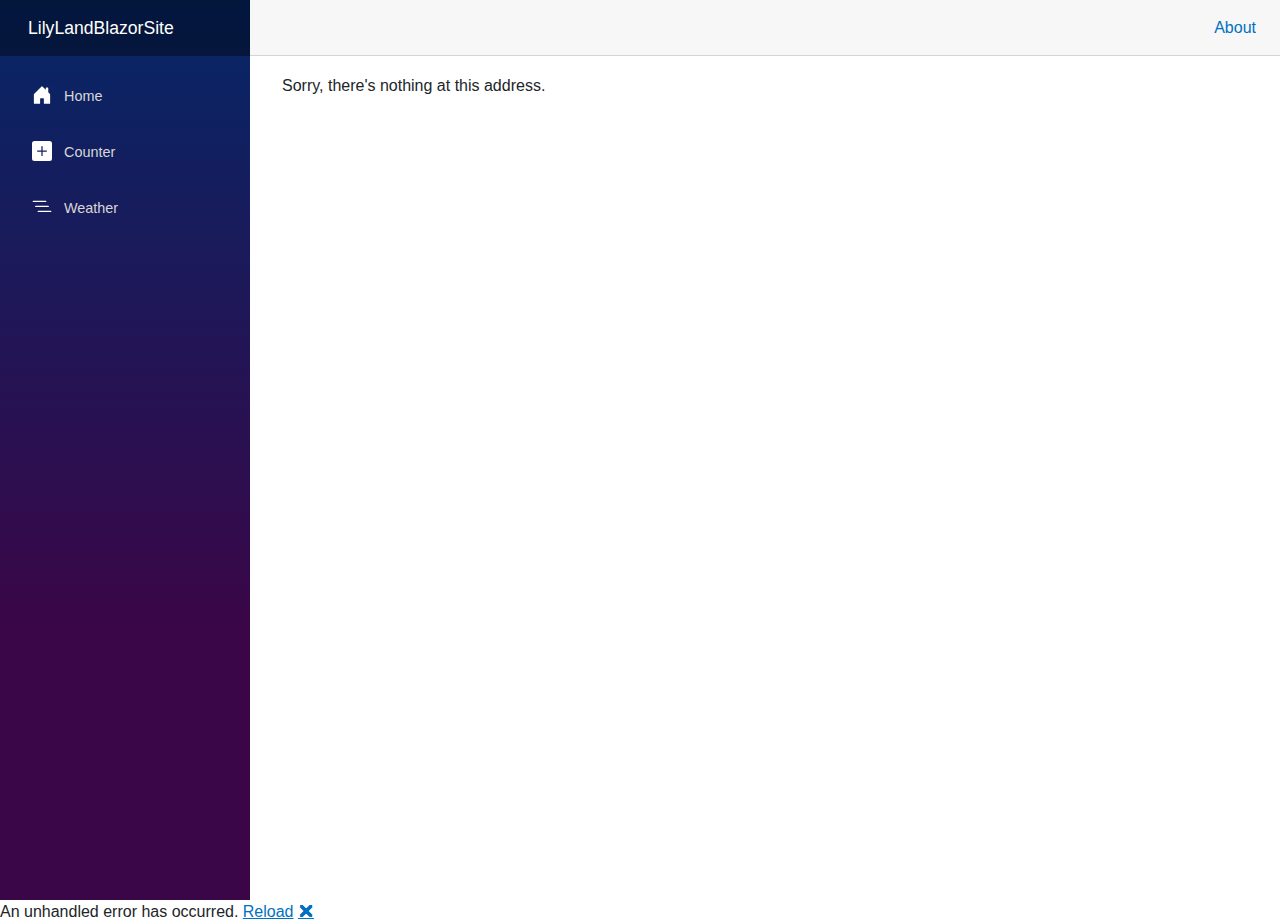
==== index.html @ dc2b2379 "Removing things from wwwRoot" ====
<!DOCTYPE html>
<html lang="en">

<head>
    <meta charset="utf-8" />
    <meta name="viewport" content="width=device-width, initial-scale=1.0" />
    <title>LilyLandBlazorSite</title>
    <base href="/lily-land-site" />
    <link rel="stylesheet" href="css/bootstrap/bootstrap.min.css" />
    <link rel="stylesheet" href="css/app.css" />
    <link rel="icon" type="image/png" href="favicon.png" />
    <link href="LilyLandBlazorSite.styles.css" rel="stylesheet" />
</head>

<body>
    <div id="app">
        <svg class="loading-progress">
            <circle r="40%" cx="50%" cy="50%" />
            <circle r="40%" cx="50%" cy="50%" />
        </svg>
        <div class="loading-progress-text"></div>
    </div>

    <div id="blazor-error-ui">
        An unhandled error has occurred.
        <a href="" class="reload">Reload</a>
        <a class="dismiss">🗙</a>
    </div>
    <script src="_framework/blazor.webassembly.js"></script>
</body>

</html>
---- css/app.css ----
html, body {
    font-family: 'Helvetica Neue', Helvetica, Arial, sans-serif;
}

h1:focus {
    outline: none;
}

a, .btn-link {
    color: #0071c1;
}

.btn-primary {
    color: #fff;
    background-color: #1b6ec2;
    border-color: #1861ac;
}

.btn:focus, .btn:active:focus, .btn-link.nav-link:focus, .form-control:focus, .form-check-input:focus {
  box-shadow: 0 0 0 0.1rem white, 0 0 0 0.25rem #258cfb;
}

.content {
    padding-top: 1.1rem;
}

.valid.modified:not([type=checkbox]) {
    outline: 1px solid #26b050;
}

.invalid {
    outline: 1px solid red;
}

.validation-message {
    color: red;
}

.blazor-error-ui {
    background-color: black;
}

.blazor-error-boundary {
    background: url([data-uri]) no-repeat 1rem/1.8rem, #b32121;
    padding: 1rem 1rem 1rem 3.7rem;
    color: white;
}

    .blazor-error-boundary::after {
        content: "An error has occurred."
    }

.loading-progress {
    position: relative;
    display: block;
    width: 8rem;
    height: 8rem;
    margin: 20vh auto 1rem auto;
}

    .loading-progress circle {
        fill: none;
        stroke: #e0e0e0;
        stroke-width: 0.6rem;
        transform-origin: 50% 50%;
        transform: rotate(-90deg);
    }

        .loading-progress circle:last-child {
            stroke: #1b6ec2;
            stroke-dasharray: calc(3.141 * var(--blazor-load-percentage, 0%) * 0.8), 500%;
            transition: stroke-dasharray 0.05s ease-in-out;
        }

.loading-progress-text {
    position: absolute;
    text-align: center;
    font-weight: bold;
    inset: calc(20vh + 3.25rem) 0 auto 0.2rem;
}

    .loading-progress-text:after {
        content: var(--blazor-load-percentage-text, "Loading");
    }

code {
    color: #c02d76;
}
---- LilyLandBlazorSite.styles.css ----
/* /Layout/MainLayout.razor.rz.scp.css */
.page[b-nm8itm3bih] {
    position: relative;
    display: flex;
    flex-direction: column;
}

main[b-nm8itm3bih] {
    flex: 1;
}

.sidebar[b-nm8itm3bih] {
    background-image: linear-gradient(180deg, rgb(5, 39, 103) 0%, #3a0647 70%);
}

.top-row[b-nm8itm3bih] {
    background-color: #f7f7f7;
    border-bottom: 1px solid #d6d5d5;
    justify-content: flex-end;
    height: 3.5rem;
    display: flex;
    align-items: center;
}

    .top-row[b-nm8itm3bih]  a, .top-row[b-nm8itm3bih]  .btn-link {
        white-space: nowrap;
        margin-left: 1.5rem;
        text-decoration: none;
    }

    .top-row[b-nm8itm3bih]  a:hover, .top-row[b-nm8itm3bih]  .btn-link:hover {
        text-decoration: underline;
    }

    .top-row[b-nm8itm3bih]  a:first-child {
        overflow: hidden;
        text-overflow: ellipsis;
    }

@media (max-width: 640.98px) {
    .top-row[b-nm8itm3bih] {
        justify-content: space-between;
    }

    .top-row[b-nm8itm3bih]  a, .top-row[b-nm8itm3bih]  .btn-link {
        margin-left: 0;
    }
}

@media (min-width: 641px) {
    .page[b-nm8itm3bih] {
        flex-direction: row;
    }

    .sidebar[b-nm8itm3bih] {
        width: 250px;
        height: 100vh;
        position: sticky;
        top: 0;
    }

    .top-row[b-nm8itm3bih] {
        position: sticky;
        top: 0;
        z-index: 1;
    }

    .top-row.auth[b-nm8itm3bih]  a:first-child {
        flex: 1;
        text-align: right;
        width: 0;
    }

    .top-row[b-nm8itm3bih], article[b-nm8itm3bih] {
        padding-left: 2rem !important;
        padding-right: 1.5rem !important;
    }
}
/* /Layout/NavMenu.razor.rz.scp.css */
.navbar-toggler[b-fr4rt4i6uz] {
    background-color: rgba(255, 255, 255, 0.1);
}

.top-row[b-fr4rt4i6uz] {
    height: 3.5rem;
    background-color: rgba(0,0,0,0.4);
}

.navbar-brand[b-fr4rt4i6uz] {
    font-size: 1.1rem;
}

.bi[b-fr4rt4i6uz] {
    display: inline-block;
    position: relative;
    width: 1.25rem;
    height: 1.25rem;
    margin-right: 0.75rem;
    top: -1px;
    background-size: cover;
}

.bi-house-door-fill-nav-menu[b-fr4rt4i6uz] {
    background-image: url("data:image/svg+xml,%3Csvg xmlns='http://www.w3.org/2000/svg' width='16' height='16' fill='white' class='bi bi-house-door-fill' viewBox='0 0 16 16'%3E%3Cpath d='M6.5 14.5v-3.505c0-.245.25-.495.5-.495h2c.25 0 .5.25.5.5v3.5a.5.5 0 0 0 .5.5h4a.5.5 0 0 0 .5-.5v-7a.5.5 0 0 0-.146-.354L13 5.793V2.5a.5.5 0 0 0-.5-.5h-1a.5.5 0 0 0-.5.5v1.293L8.354 1.146a.5.5 0 0 0-.708 0l-6 6A.5.5 0 0 0 1.5 7.5v7a.5.5 0 0 0 .5.5h4a.5.5 0 0 0 .5-.5Z'/%3E%3C/svg%3E");
}

.bi-plus-square-fill-nav-menu[b-fr4rt4i6uz] {
    background-image: url("data:image/svg+xml,%3Csvg xmlns='http://www.w3.org/2000/svg' width='16' height='16' fill='white' class='bi bi-plus-square-fill' viewBox='0 0 16 16'%3E%3Cpath d='M2 0a2 2 0 0 0-2 2v12a2 2 0 0 0 2 2h12a2 2 0 0 0 2-2V2a2 2 0 0 0-2-2H2zm6.5 4.5v3h3a.5.5 0 0 1 0 1h-3v3a.5.5 0 0 1-1 0v-3h-3a.5.5 0 0 1 0-1h3v-3a.5.5 0 0 1 1 0z'/%3E%3C/svg%3E");
}

.bi-list-nested-nav-menu[b-fr4rt4i6uz] {
    background-image: url("data:image/svg+xml,%3Csvg xmlns='http://www.w3.org/2000/svg' width='16' height='16' fill='white' class='bi bi-list-nested' viewBox='0 0 16 16'%3E%3Cpath fill-rule='evenodd' d='M4.5 11.5A.5.5 0 0 1 5 11h10a.5.5 0 0 1 0 1H5a.5.5 0 0 1-.5-.5zm-2-4A.5.5 0 0 1 3 7h10a.5.5 0 0 1 0 1H3a.5.5 0 0 1-.5-.5zm-2-4A.5.5 0 0 1 1 3h10a.5.5 0 0 1 0 1H1a.5.5 0 0 1-.5-.5z'/%3E%3C/svg%3E");
}

.nav-item[b-fr4rt4i6uz] {
    font-size: 0.9rem;
    padding-bottom: 0.5rem;
}

    .nav-item:first-of-type[b-fr4rt4i6uz] {
        padding-top: 1rem;
    }

    .nav-item:last-of-type[b-fr4rt4i6uz] {
        padding-bottom: 1rem;
    }

    .nav-item[b-fr4rt4i6uz]  a {
        color: #d7d7d7;
        border-radius: 4px;
        height: 3rem;
        display: flex;
        align-items: center;
        line-height: 3rem;
    }

.nav-item[b-fr4rt4i6uz]  a.active {
    background-color: rgba(255,255,255,0.37);
    color: white;
}

.nav-item[b-fr4rt4i6uz]  a:hover {
    background-color: rgba(255,255,255,0.1);
    color: white;
}

@media (min-width: 641px) {
    .navbar-toggler[b-fr4rt4i6uz] {
        display: none;
    }

    .collapse[b-fr4rt4i6uz] {
        /* Never collapse the sidebar for wide screens */
        display: block;
    }
    
    .nav-scrollable[b-fr4rt4i6uz] {
        /* Allow sidebar to scroll for tall menus */
        height: calc(100vh - 3.5rem);
        overflow-y: auto;
    }
}
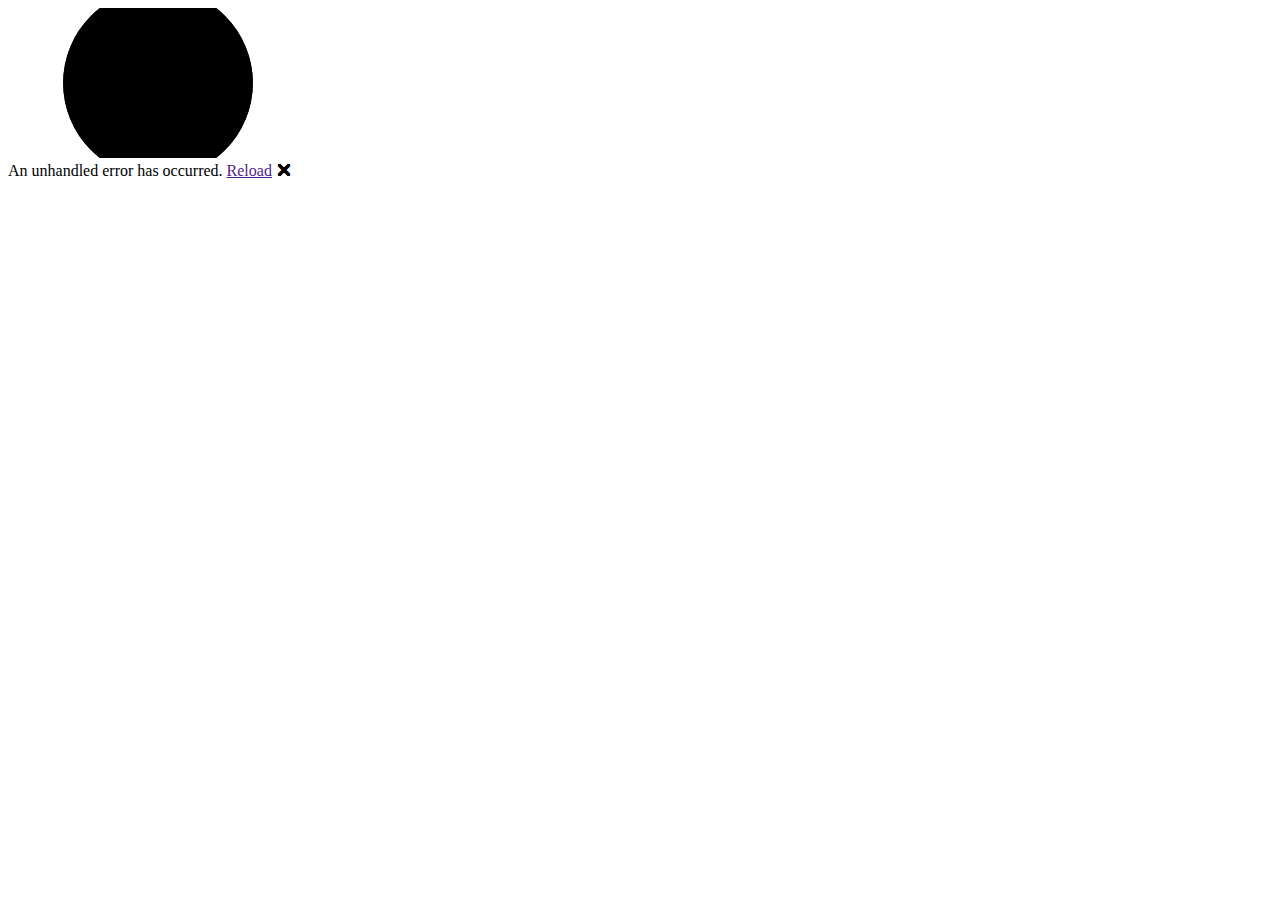
==== commit d78ff02e: "Updating for sites" ====
--- a/index.html
+++ b/index.html
@@ -5,7 +5,7 @@
     <meta charset="utf-8" />
     <meta name="viewport" content="width=device-width, initial-scale=1.0" />
     <title>LilyLandBlazorSite</title>
-    <base href="/lily-land-site" />
+    <base href="/lily-land-site/" />
     <link rel="stylesheet" href="css/bootstrap/bootstrap.min.css" />
     <link rel="stylesheet" href="css/app.css" />
     <link rel="icon" type="image/png" href="favicon.png" />
@@ -26,7 +26,7 @@
         <a href="" class="reload">Reload</a>
         <a class="dismiss">🗙</a>
     </div>
-    <script src="_framework/blazor.webassembly.js"></script>
+    <script src="/_framework/blazor.webassembly.js"></script>
 </body>
 
 </html>
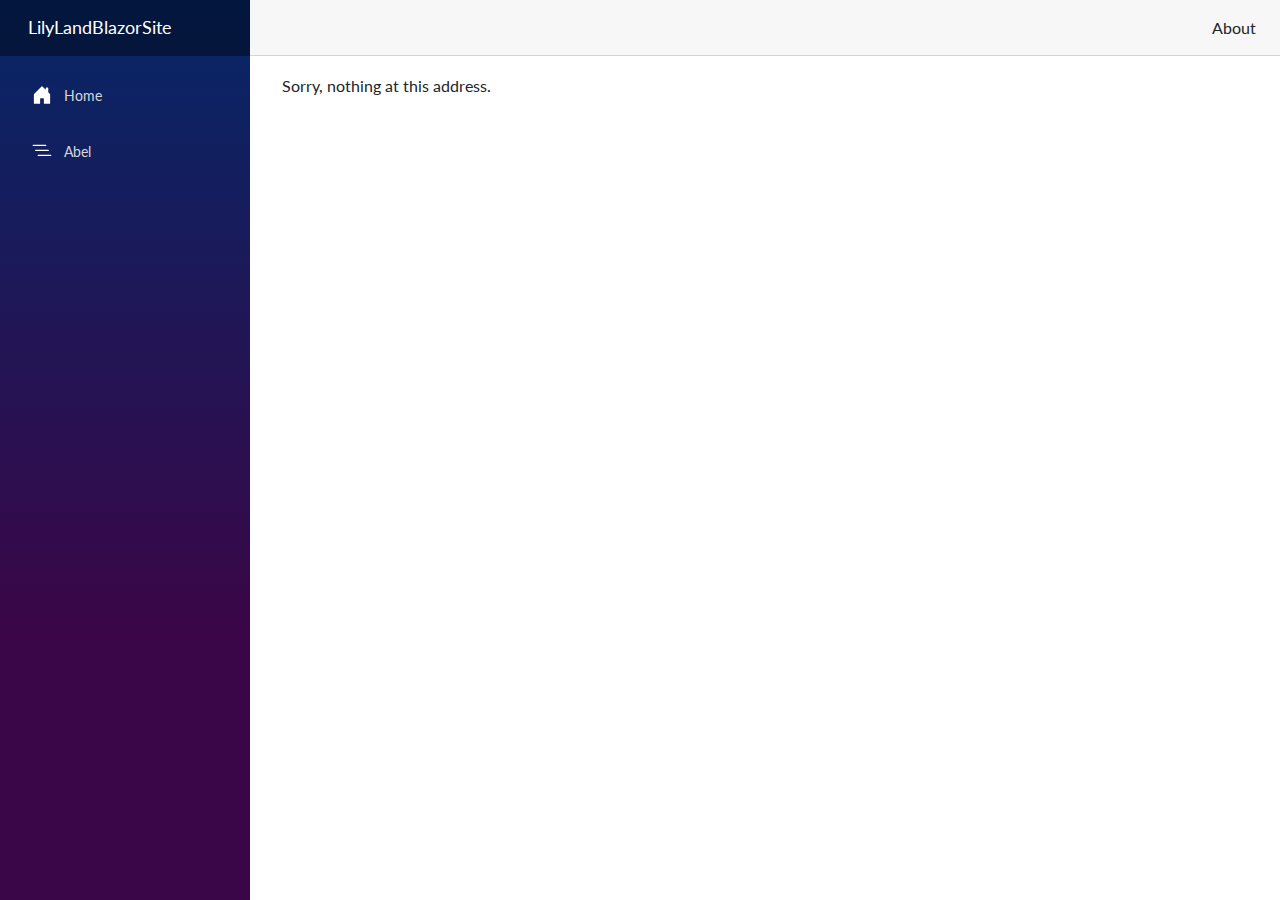
==== commit 6010734e: "deploy: d56e5084a698f930727a316a4b150e39a12ede32" ====
--- a/index.html
+++ b/index.html
@@ -5,11 +5,22 @@
     <meta charset="utf-8" />
     <meta name="viewport" content="width=device-width, initial-scale=1.0" />
     <title>LilyLandBlazorSite</title>
-    <base href="/lily-land-site/" />
+    <base href="/" id="baseHref" />
+
+    <script>
+        if (location.hostname.includes('github.io')) {
+            document.getElementById('baseHref').setAttribute('href', '/lily-land-site/');
+        }
+    </script>
     <link rel="stylesheet" href="css/bootstrap/bootstrap.min.css" />
     <link rel="stylesheet" href="css/app.css" />
     <link rel="icon" type="image/png" href="favicon.png" />
     <link href="LilyLandBlazorSite.styles.css" rel="stylesheet" />
+    <link rel="preconnect" href="https://fonts.googleapis.com">
+    <link rel="preconnect" href="https://fonts.gstatic.com" crossorigin>
+    <link href="https://fonts.googleapis.com/css2?family=Lato:ital,wght@0,100;0,300;0,400;0,700;0,900;1,100;1,300;1,400;1,700;1,900&display=swap" rel="stylesheet">
+    <script src="scripts.js"></script>
+
 </head>
 
 <body>
@@ -20,13 +31,7 @@
         </svg>
         <div class="loading-progress-text"></div>
     </div>
-
-    <div id="blazor-error-ui">
-        An unhandled error has occurred.
-        <a href="" class="reload">Reload</a>
-        <a class="dismiss">🗙</a>
-    </div>
-    <script src="/_framework/blazor.webassembly.js"></script>
+    <script src="_framework/blazor.webassembly.js"></script>
 </body>
 
 </html>
--- a/css/app.css
+++ b/css/app.css
@@ -1,5 +1,47 @@
+@import url('https://fonts.googleapis.com/icon?family=Material+Icons');
+
+:root {
+    /* Base Palette - Lily of the Valley */
+    --LightBG: #CBCDCE;
+    --LightAccent: #9F80A6;
+    --MainColor: #598662;
+    --DarkAccent: #3B5339;
+    --DarkBG: #20211C;
+    --MainText: #212529;
+    --AccentText: white;
+}
+
+/* Alternative Palette - Tiger */
+[data-palette="tiger"] {
+    --LightBG: #F4F7F5;
+    --LightAccent: #B94254;
+    --MainColor: #C24C15;
+    --DarkAccent: #583A30;
+    --DarkBG: #2A1F28;
+}
+
+/* Alternative Palette - "Stargazer" */
+[data-palette="stargazer"] {
+    --LightBG: #D9D3C9;
+    --LightAccent: #5D7C1E;
+    --MainColor: #CD4E88;
+    --DarkAccent: #93667F;
+    --DarkBG: #090912;
+}
+
+/* Alternative Palette - "Abel" */
+[data-palette="abel"] {
+    --LightBG: #f8fbf7;
+    --LightAccent: #89cff0;
+    --MainColor: #f3a62b;
+    --DarkAccent: #db7d6c;
+    --DarkBG: #204a6c;
+    --MainText: #212529;
+    --AccentText: white;
+}
+
 html, body {
-    font-family: 'Helvetica Neue', Helvetica, Arial, sans-serif;
+    font-family: 'Lato';
 }
 
 h1:focus {
@@ -7,13 +49,13 @@
 }
 
 a, .btn-link {
-    color: #0071c1;
+    color: var(--MainText);
 }
 
 .btn-primary {
     color: #fff;
-    background-color: #1b6ec2;
-    border-color: #1861ac;
+    background-color: var(--LightBG);
+    border-color: var(--LightAccent);
 }
 
 .btn:focus, .btn:active:focus, .btn-link.nav-link:focus, .form-control:focus, .form-check-input:focus {
@@ -84,5 +126,5 @@
     }
 
 code {
-    color: #c02d76;
+    color: var(--LightAccent);
 }
--- a/LilyLandBlazorSite.styles.css
+++ b/LilyLandBlazorSite.styles.css
@@ -1,96 +1,96 @@
-/* /Layout/MainLayout.razor.rz.scp.css */
-.page[b-nm8itm3bih] {
+/* /Abel/Layout/AbelLayout.razor.rz.scp.css */
+.page[b-b3954954a5] {
     position: relative;
     display: flex;
     flex-direction: column;
 }
 
-main[b-nm8itm3bih] {
+main[b-b3954954a5] {
     flex: 1;
 }
 
-.sidebar[b-nm8itm3bih] {
-    background-image: linear-gradient(180deg, rgb(5, 39, 103) 0%, #3a0647 70%);
-}
-
-.top-row[b-nm8itm3bih] {
-    background-color: #f7f7f7;
-    border-bottom: 1px solid #d6d5d5;
+.sidebar[b-b3954954a5] {
+    background-image: linear-gradient(0deg, var(--LightAccent), var(--MainColor), var(--DarkAccent) 95% );
+}
+
+.top-row[b-b3954954a5] {
+    background-color: var(--DarkAccent);
     justify-content: flex-end;
     height: 3.5rem;
     display: flex;
     align-items: center;
 }
 
-    .top-row[b-nm8itm3bih]  a, .top-row[b-nm8itm3bih]  .btn-link {
+    .top-row[b-b3954954a5]  a, .top-row[b-b3954954a5]  .btn-link {
         white-space: nowrap;
         margin-left: 1.5rem;
         text-decoration: none;
     }
 
-    .top-row[b-nm8itm3bih]  a:hover, .top-row[b-nm8itm3bih]  .btn-link:hover {
+    .top-row[b-b3954954a5]  a:hover, .top-row[b-b3954954a5]  .btn-link:hover {
         text-decoration: underline;
     }
 
-    .top-row[b-nm8itm3bih]  a:first-child {
+    .top-row[b-b3954954a5]  a:first-child {
         overflow: hidden;
         text-overflow: ellipsis;
     }
 
 @media (max-width: 640.98px) {
-    .top-row[b-nm8itm3bih] {
+    .top-row[b-b3954954a5] {
         justify-content: space-between;
     }
 
-    .top-row[b-nm8itm3bih]  a, .top-row[b-nm8itm3bih]  .btn-link {
+    .top-row[b-b3954954a5]  a, .top-row[b-b3954954a5]  .btn-link {
         margin-left: 0;
     }
 }
 
 @media (min-width: 641px) {
-    .page[b-nm8itm3bih] {
+    .page[b-b3954954a5] {
         flex-direction: row;
     }
 
-    .sidebar[b-nm8itm3bih] {
+    .sidebar[b-b3954954a5] {
         width: 250px;
         height: 100vh;
         position: sticky;
         top: 0;
     }
 
-    .top-row[b-nm8itm3bih] {
+    .top-row[b-b3954954a5] {
         position: sticky;
         top: 0;
         z-index: 1;
     }
 
-    .top-row.auth[b-nm8itm3bih]  a:first-child {
+    .top-row.auth[b-b3954954a5]  a:first-child {
         flex: 1;
         text-align: right;
         width: 0;
     }
 
-    .top-row[b-nm8itm3bih], article[b-nm8itm3bih] {
+    .top-row[b-b3954954a5], article[b-b3954954a5] {
         padding-left: 2rem !important;
         padding-right: 1.5rem !important;
     }
 }
-/* /Layout/NavMenu.razor.rz.scp.css */
-.navbar-toggler[b-fr4rt4i6uz] {
-    background-color: rgba(255, 255, 255, 0.1);
-}
-
-.top-row[b-fr4rt4i6uz] {
+/* /Abel/Layout/AbelNavMenu.razor.rz.scp.css */
+.top-row[b-rgan2paw5o] {
     height: 3.5rem;
-    background-color: rgba(0,0,0,0.4);
-}
-
-.navbar-brand[b-fr4rt4i6uz] {
-    font-size: 1.1rem;
-}
-
-.bi[b-fr4rt4i6uz] {
+    background-color: transparent;
+}
+
+.material-symbols-outlined[b-rgan2paw5o] {
+    font-variation-settings: 'FILL' 1, 'wght' 100, 'GRAD' 0, 'opsz' 24
+}
+
+.navbar-brand[b-rgan2paw5o] {
+    color: var(--MainText);
+    font: 700 1.1rem "Lato";
+}
+
+.bi[b-rgan2paw5o] {
     display: inline-block;
     position: relative;
     width: 1.25rem;
@@ -100,32 +100,194 @@
     background-size: cover;
 }
 
-.bi-house-door-fill-nav-menu[b-fr4rt4i6uz] {
+.bi-house-door-fill-nav-menu[b-rgan2paw5o] {
     background-image: url("data:image/svg+xml,%3Csvg xmlns='http://www.w3.org/2000/svg' width='16' height='16' fill='white' class='bi bi-house-door-fill' viewBox='0 0 16 16'%3E%3Cpath d='M6.5 14.5v-3.505c0-.245.25-.495.5-.495h2c.25 0 .5.25.5.5v3.5a.5.5 0 0 0 .5.5h4a.5.5 0 0 0 .5-.5v-7a.5.5 0 0 0-.146-.354L13 5.793V2.5a.5.5 0 0 0-.5-.5h-1a.5.5 0 0 0-.5.5v1.293L8.354 1.146a.5.5 0 0 0-.708 0l-6 6A.5.5 0 0 0 1.5 7.5v7a.5.5 0 0 0 .5.5h4a.5.5 0 0 0 .5-.5Z'/%3E%3C/svg%3E");
 }
 
-.bi-plus-square-fill-nav-menu[b-fr4rt4i6uz] {
+.bi-plus-square-fill-nav-menu[b-rgan2paw5o] {
     background-image: url("data:image/svg+xml,%3Csvg xmlns='http://www.w3.org/2000/svg' width='16' height='16' fill='white' class='bi bi-plus-square-fill' viewBox='0 0 16 16'%3E%3Cpath d='M2 0a2 2 0 0 0-2 2v12a2 2 0 0 0 2 2h12a2 2 0 0 0 2-2V2a2 2 0 0 0-2-2H2zm6.5 4.5v3h3a.5.5 0 0 1 0 1h-3v3a.5.5 0 0 1-1 0v-3h-3a.5.5 0 0 1 0-1h3v-3a.5.5 0 0 1 1 0z'/%3E%3C/svg%3E");
 }
 
-.bi-list-nested-nav-menu[b-fr4rt4i6uz] {
+.bi-list-nested-nav-menu[b-rgan2paw5o] {
     background-image: url("data:image/svg+xml,%3Csvg xmlns='http://www.w3.org/2000/svg' width='16' height='16' fill='white' class='bi bi-list-nested' viewBox='0 0 16 16'%3E%3Cpath fill-rule='evenodd' d='M4.5 11.5A.5.5 0 0 1 5 11h10a.5.5 0 0 1 0 1H5a.5.5 0 0 1-.5-.5zm-2-4A.5.5 0 0 1 3 7h10a.5.5 0 0 1 0 1H3a.5.5 0 0 1-.5-.5zm-2-4A.5.5 0 0 1 1 3h10a.5.5 0 0 1 0 1H1a.5.5 0 0 1-.5-.5z'/%3E%3C/svg%3E");
 }
 
-.nav-item[b-fr4rt4i6uz] {
+.nav-item[b-rgan2paw5o] {
+    font: normal 0.9rem "Lato";
+    padding-bottom: 0.5rem;
+}
+
+    .nav-item:first-of-type[b-rgan2paw5o] {
+        padding-top: 1rem;
+    }
+
+    .nav-item:last-of-type[b-rgan2paw5o] {
+        padding-bottom: 1rem;
+    }
+
+    .nav-item[b-rgan2paw5o]  a {
+        color: var(--MainText);
+        border-radius: 4px;
+        height: 3rem;
+        display: flex;
+        align-items: center;
+        line-height: 3rem;
+    }
+
+        .nav-item[b-rgan2paw5o]  a.active {
+            background-color: rgba(255,255,255,0.3);
+            color: var(--MainText);
+        }
+
+        .nav-item[b-rgan2paw5o]  a:hover {
+            background-color: rgba(255,255,255,0.1);
+            color: var(--MainText);
+        }
+
+@media (min-width: 641px) {
+    .navbar-toggler[b-rgan2paw5o] {
+        display: none;
+    }
+
+    .collapse[b-rgan2paw5o] {
+        /* Never collapse the sidebar for wide screens */
+        display: block;
+    }
+    
+    .nav-scrollable[b-rgan2paw5o] {
+        /* Allow sidebar to scroll for tall menus */
+        height: calc(100vh - 3.5rem);
+        overflow-y: auto;
+    }
+}
+/* /Portfolio/Layout/MainLayout.razor.rz.scp.css */
+.page[b-z3d6pw9mb2] {
+    position: relative;
+    display: flex;
+    flex-direction: column;
+}
+
+main[b-z3d6pw9mb2] {
+    flex: 1;
+}
+
+.sidebar[b-z3d6pw9mb2] {
+    background-image: linear-gradient(180deg, rgb(5, 39, 103) 0%, #3a0647 70%);
+}
+
+.top-row[b-z3d6pw9mb2] {
+    background-color: #f7f7f7;
+    border-bottom: 1px solid #d6d5d5;
+    justify-content: flex-end;
+    height: 3.5rem;
+    display: flex;
+    align-items: center;
+}
+
+    .top-row[b-z3d6pw9mb2]  a, .top-row[b-z3d6pw9mb2]  .btn-link {
+        white-space: nowrap;
+        margin-left: 1.5rem;
+        text-decoration: none;
+    }
+
+    .top-row[b-z3d6pw9mb2]  a:hover, .top-row[b-z3d6pw9mb2]  .btn-link:hover {
+        text-decoration: underline;
+    }
+
+    .top-row[b-z3d6pw9mb2]  a:first-child {
+        overflow: hidden;
+        text-overflow: ellipsis;
+    }
+
+@media (max-width: 640.98px) {
+    .top-row[b-z3d6pw9mb2] {
+        justify-content: space-between;
+    }
+
+    .top-row[b-z3d6pw9mb2]  a, .top-row[b-z3d6pw9mb2]  .btn-link {
+        margin-left: 0;
+    }
+}
+
+@media (min-width: 641px) {
+    .page[b-z3d6pw9mb2] {
+        flex-direction: row;
+    }
+
+    .sidebar[b-z3d6pw9mb2] {
+        width: 250px;
+        height: 100vh;
+        position: sticky;
+        top: 0;
+    }
+
+    .top-row[b-z3d6pw9mb2] {
+        position: sticky;
+        top: 0;
+        z-index: 1;
+    }
+
+    .top-row.auth[b-z3d6pw9mb2]  a:first-child {
+        flex: 1;
+        text-align: right;
+        width: 0;
+    }
+
+    .top-row[b-z3d6pw9mb2], article[b-z3d6pw9mb2] {
+        padding-left: 2rem !important;
+        padding-right: 1.5rem !important;
+    }
+}
+/* /Portfolio/Layout/NavMenu.razor.rz.scp.css */
+.navbar-toggler[b-k3p0c3lbyu] {
+    background-color: rgba(255, 255, 255, 0.1);
+}
+
+.top-row[b-k3p0c3lbyu] {
+    height: 3.5rem;
+    background-color: rgba(0,0,0,0.4);
+}
+
+.navbar-brand[b-k3p0c3lbyu] {
+    font-size: 1.1rem;
+}
+
+.bi[b-k3p0c3lbyu] {
+    display: inline-block;
+    position: relative;
+    width: 1.25rem;
+    height: 1.25rem;
+    margin-right: 0.75rem;
+    top: -1px;
+    background-size: cover;
+}
+
+.bi-house-door-fill-nav-menu[b-k3p0c3lbyu] {
+    background-image: url("data:image/svg+xml,%3Csvg xmlns='http://www.w3.org/2000/svg' width='16' height='16' fill='white' class='bi bi-house-door-fill' viewBox='0 0 16 16'%3E%3Cpath d='M6.5 14.5v-3.505c0-.245.25-.495.5-.495h2c.25 0 .5.25.5.5v3.5a.5.5 0 0 0 .5.5h4a.5.5 0 0 0 .5-.5v-7a.5.5 0 0 0-.146-.354L13 5.793V2.5a.5.5 0 0 0-.5-.5h-1a.5.5 0 0 0-.5.5v1.293L8.354 1.146a.5.5 0 0 0-.708 0l-6 6A.5.5 0 0 0 1.5 7.5v7a.5.5 0 0 0 .5.5h4a.5.5 0 0 0 .5-.5Z'/%3E%3C/svg%3E");
+}
+
+.bi-plus-square-fill-nav-menu[b-k3p0c3lbyu] {
+    background-image: url("data:image/svg+xml,%3Csvg xmlns='http://www.w3.org/2000/svg' width='16' height='16' fill='white' class='bi bi-plus-square-fill' viewBox='0 0 16 16'%3E%3Cpath d='M2 0a2 2 0 0 0-2 2v12a2 2 0 0 0 2 2h12a2 2 0 0 0 2-2V2a2 2 0 0 0-2-2H2zm6.5 4.5v3h3a.5.5 0 0 1 0 1h-3v3a.5.5 0 0 1-1 0v-3h-3a.5.5 0 0 1 0-1h3v-3a.5.5 0 0 1 1 0z'/%3E%3C/svg%3E");
+}
+
+.bi-list-nested-nav-menu[b-k3p0c3lbyu] {
+    background-image: url("data:image/svg+xml,%3Csvg xmlns='http://www.w3.org/2000/svg' width='16' height='16' fill='white' class='bi bi-list-nested' viewBox='0 0 16 16'%3E%3Cpath fill-rule='evenodd' d='M4.5 11.5A.5.5 0 0 1 5 11h10a.5.5 0 0 1 0 1H5a.5.5 0 0 1-.5-.5zm-2-4A.5.5 0 0 1 3 7h10a.5.5 0 0 1 0 1H3a.5.5 0 0 1-.5-.5zm-2-4A.5.5 0 0 1 1 3h10a.5.5 0 0 1 0 1H1a.5.5 0 0 1-.5-.5z'/%3E%3C/svg%3E");
+}
+
+.nav-item[b-k3p0c3lbyu] {
     font-size: 0.9rem;
     padding-bottom: 0.5rem;
 }
 
-    .nav-item:first-of-type[b-fr4rt4i6uz] {
+    .nav-item:first-of-type[b-k3p0c3lbyu] {
         padding-top: 1rem;
     }
 
-    .nav-item:last-of-type[b-fr4rt4i6uz] {
+    .nav-item:last-of-type[b-k3p0c3lbyu] {
         padding-bottom: 1rem;
     }
 
-    .nav-item[b-fr4rt4i6uz]  a {
+    .nav-item[b-k3p0c3lbyu]  a {
         color: #d7d7d7;
         border-radius: 4px;
         height: 3rem;
@@ -134,27 +296,27 @@
         line-height: 3rem;
     }
 
-.nav-item[b-fr4rt4i6uz]  a.active {
+.nav-item[b-k3p0c3lbyu]  a.active {
     background-color: rgba(255,255,255,0.37);
     color: white;
 }
 
-.nav-item[b-fr4rt4i6uz]  a:hover {
+.nav-item[b-k3p0c3lbyu]  a:hover {
     background-color: rgba(255,255,255,0.1);
     color: white;
 }
 
 @media (min-width: 641px) {
-    .navbar-toggler[b-fr4rt4i6uz] {
+    .navbar-toggler[b-k3p0c3lbyu] {
         display: none;
     }
 
-    .collapse[b-fr4rt4i6uz] {
+    .collapse[b-k3p0c3lbyu] {
         /* Never collapse the sidebar for wide screens */
         display: block;
     }
     
-    .nav-scrollable[b-fr4rt4i6uz] {
+    .nav-scrollable[b-k3p0c3lbyu] {
         /* Allow sidebar to scroll for tall menus */
         height: calc(100vh - 3.5rem);
         overflow-y: auto;
